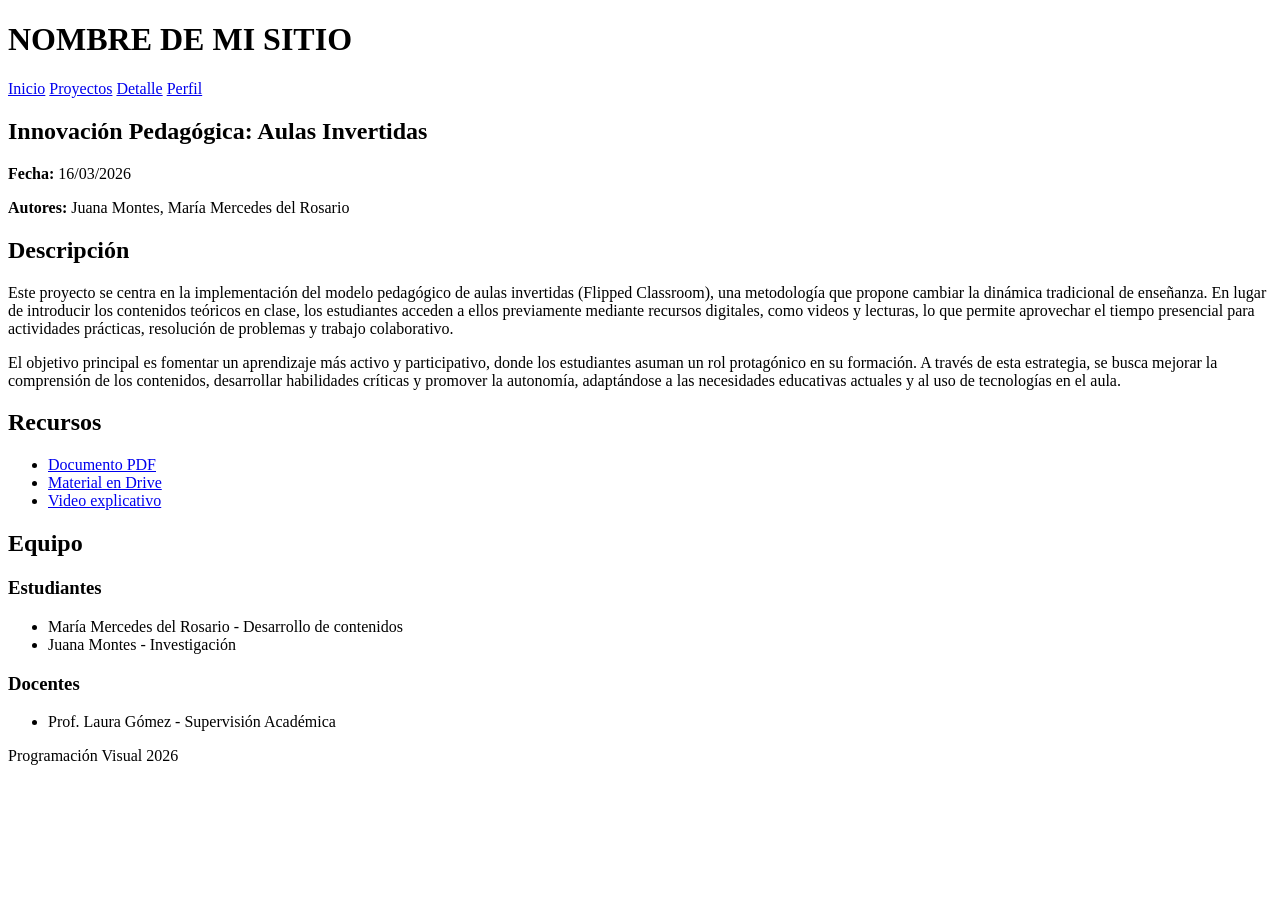
==== detalle.html @ 0c63d80c "Css a medias" ====
<!doctype html>
<html lang="en">
  <head>
    <meta charset="UTF-8" />
    <meta name="viewport" content="width=device-width, initial-scale=1.0" />
    <title>Detalle</title>
  </head>
  <body>
    <header>
        <h1>NOMBRE DE MI SITIO</h1>
      <nav>
        <a href="index.html">Inicio</a>
        <a href="proyectos.html">Proyectos</a>
        <a href="detalle.html">Detalle</a>
        <a href="perfil.html">Perfil</a>
      </nav>
    </header>

    <main>
      <section>
        <h2>Innovación Pedagógica: Aulas Invertidas</h2>
        <p><strong>Fecha:</strong> 16/03/2026</p>
        <p>
          <strong>Autores:</strong> Juana Montes, María Mercedes del Rosario
        </p>
      </section>

      <section>
        <h2>Descripción</h2>
        <p>
          Este proyecto se centra en la implementación del modelo pedagógico de
          aulas invertidas (Flipped Classroom), una metodología que propone
          cambiar la dinámica tradicional de enseñanza. En lugar de introducir
          los contenidos teóricos en clase, los estudiantes acceden a ellos
          previamente mediante recursos digitales, como videos y lecturas, lo
          que permite aprovechar el tiempo presencial para actividades
          prácticas, resolución de problemas y trabajo colaborativo.
        </p>
        <p>
          El objetivo principal es fomentar un aprendizaje más activo y
          participativo, donde los estudiantes asuman un rol protagónico en su
          formación. A través de esta estrategia, se busca mejorar la
          comprensión de los contenidos, desarrollar habilidades críticas y
          promover la autonomía, adaptándose a las necesidades educativas
          actuales y al uso de tecnologías en el aula.
        </p>
      </section>
      <section>
        <h2>Recursos</h2>
        <ul>
          <li><a href="#">Documento PDF</a></li>
          <li><a href="#">Material en Drive</a></li>
          <li>
            <a href="https://www.youtube.com" target="_blank"
              >Video explicativo</a
            >
          </li>
        </ul>
      </section>
      <section>
        <h2>Equipo</h2>
        <h3>Estudiantes</h3>
        <ul>
          <li>María Mercedes del Rosario - Desarrollo de contenidos</li>
          <li>Juana Montes - Investigación</li>
        </ul>
        <h3>Docentes</h3>
        <ul>
          <li>Prof. Laura Gómez - Supervisión Académica</li>
        </ul>
      </section>
    </main>
    <footer>
      <p>Programación Visual 2026</p>
    </footer>
  </body>
</html>
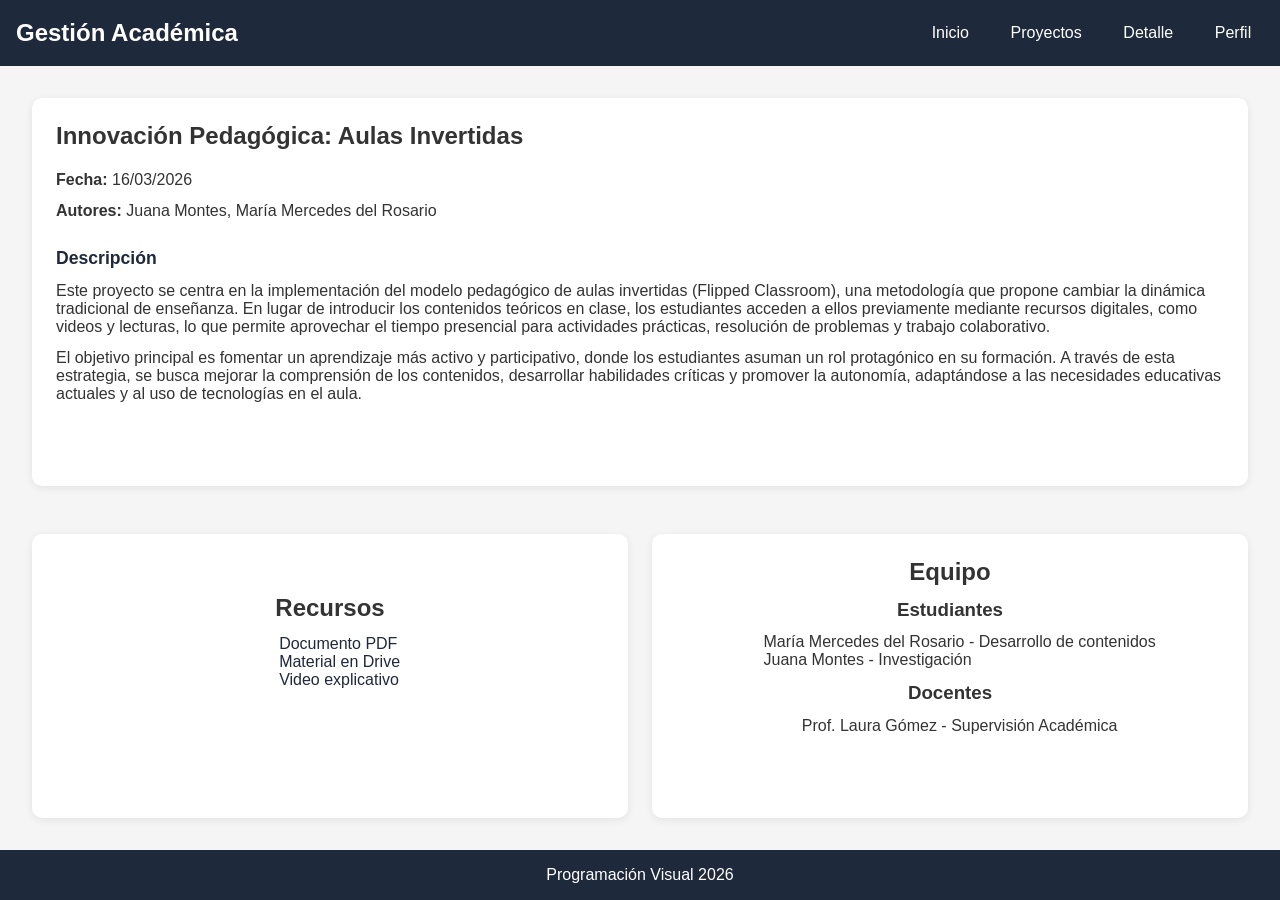
==== commit 06378513: "css casi completo" ====
--- a/detalle.html
+++ b/detalle.html
@@ -4,10 +4,11 @@
     <meta charset="UTF-8" />
     <meta name="viewport" content="width=device-width, initial-scale=1.0" />
     <title>Detalle</title>
+    <link rel="stylesheet" href="css/style1.css" />
   </head>
   <body>
     <header>
-        <h1>NOMBRE DE MI SITIO</h1>
+      <h1>Gestión Académica</h1>
       <nav>
         <a href="index.html">Inicio</a>
         <a href="proyectos.html">Proyectos</a>
@@ -17,16 +18,13 @@
     </header>
 
     <main>
-      <section>
+      <section class="detalle-proyecto">
         <h2>Innovación Pedagógica: Aulas Invertidas</h2>
         <p><strong>Fecha:</strong> 16/03/2026</p>
         <p>
           <strong>Autores:</strong> Juana Montes, María Mercedes del Rosario
         </p>
-      </section>
-
-      <section>
-        <h2>Descripción</h2>
+        <h3>Descripción</h3>
         <p>
           Este proyecto se centra en la implementación del modelo pedagógico de
           aulas invertidas (Flipped Classroom), una metodología que propone
@@ -45,30 +43,32 @@
           actuales y al uso de tecnologías en el aula.
         </p>
       </section>
-      <section>
-        <h2>Recursos</h2>
-        <ul>
-          <li><a href="#">Documento PDF</a></li>
-          <li><a href="#">Material en Drive</a></li>
-          <li>
-            <a href="https://www.youtube.com" target="_blank"
-              >Video explicativo</a
-            >
-          </li>
-        </ul>
-      </section>
-      <section>
-        <h2>Equipo</h2>
-        <h3>Estudiantes</h3>
-        <ul>
-          <li>María Mercedes del Rosario - Desarrollo de contenidos</li>
-          <li>Juana Montes - Investigación</li>
-        </ul>
-        <h3>Docentes</h3>
-        <ul>
-          <li>Prof. Laura Gómez - Supervisión Académica</li>
-        </ul>
-      </section>
+      <div class="info-extra">
+        <section class="recursos">
+          <h2>Recursos</h2>
+          <ul>
+            <li><a href="#">Documento PDF</a></li>
+            <li><a href="#">Material en Drive</a></li>
+            <li>
+              <a href="https://www.youtube.com" target="_blank"
+                >Video explicativo</a
+              >
+            </li>
+          </ul>
+        </section>
+        <section class="equipo">
+          <h2>Equipo</h2>
+          <h3>Estudiantes</h3>
+          <ul>
+            <li>María Mercedes del Rosario - Desarrollo de contenidos</li>
+            <li>Juana Montes - Investigación</li>
+          </ul>
+          <h3>Docentes</h3>
+          <ul>
+            <li>Prof. Laura Gómez - Supervisión Académica</li>
+          </ul>
+        </section>
+      </div>
     </main>
     <footer>
       <p>Programación Visual 2026</p>
--- a/css/style1.css
+++ b/css/style1.css
@@ -0,0 +1,268 @@
+/*
+*{
+    margin: 0;
+    padding: 0;
+    box-sizing: border-box;
+}
+
+body{
+    background-color: darkslateblue;
+    color: white;
+    font-family:'Lucida Sans', 'Lucida Sans Regular', 'Lucida Grande', 'Lucida Sans Unicode', Geneva, Verdana, sans-serif;
+    
+}
+/* layout general 
+body {
+    display: grid;
+    grid-template-rows: auto 1fr auto;
+    min-height: 100vh;
+}
+
+.layout {
+    display: grid;
+    grid-template-columns: 3fr 1fr;
+    grid-template-rows: auto 1fr;
+    gap: 20px;
+    padding: 20px;
+}
+.bienvenida {
+    grid-column: 1 / 3;  ocupa todo arriba 
+    padding: 20px;
+}
+
+
+
+.novedades {
+
+    grid-column: 2 / 3;
+    background: white;
+    padding: 15px;
+    border-radius: 10px;
+    box-shadow: 0 4px 8px rgba(0,0,0,0.1);
+    color: #1e1e2f;
+   
+}
+.novedades ul{
+    display: flex;
+    flex-direction: column;
+    padding: 10px;
+    justify-content: space-between;
+    margin: 10px;
+}
+.estadisticas {
+   display: grid;
+   grid-template-columns: repeat(3,1fr);
+   grid-template-rows: auto 1fr;
+}
+.estadisticas h2{
+    padding:15px;
+    grid-column: 2;
+    text-align: center;
+}
+.card {
+    background: white;
+    padding: 15px;
+    border-radius: 10px;
+    box-shadow: 0 4px 8px rgba(0,0,0,0.1);
+    color:#1e1e2f;
+   display: flex;
+   flex-direction: column;
+   justify-content: space-around;
+   text-align: center;
+   transition: transform 0.2s;
+    background-color: #1e1e2f;
+    color: white;
+
+}
+.card:hover {
+    transform: translateY(-5px);
+    box-shadow: 0 0 15px rgba(0,212,255,0.7);
+}
+.cards{
+    display: grid;
+    grid-template-columns: repeat(3, 1fr);
+    gap:20px;
+    grid-auto-rows: 120px;
+    grid-column: 1/4;
+    
+}
+header {
+    background-color: #1e1e2f;
+    color: white;
+    padding: 15px;
+    display: flex;
+    flex-direction: row;
+    justify-content: space-between;
+}
+
+footer{
+    padding: 20px;
+}
+nav {
+    display: flex;
+    gap: 20px;
+    align-items: center;
+}
+nav a{
+    text-decoration: none;
+    color: white;
+    margin-right: 15px;
+    font-weight: bold;
+}
+nav a:hover {
+    color: #00d4ff;
+}*/
+/*css detalle.htlm*/
+/* RESET BÁSICO */
+* {
+  margin: 0;
+  padding: 0;
+  box-sizing: border-box;
+}
+
+body {
+  font-family: Arial, sans-serif;
+  background-color: #f5f5f5;
+  color: #333;
+
+  /* 👇 GRID PRINCIPAL */
+  display: grid;
+  grid-template-areas:
+    "header"
+    "main"
+    "footer";
+  grid-template-rows: auto 1fr auto;
+  min-height: 100vh;
+}
+
+/* ================= HEADER ================= */
+header {
+  grid-area: header;
+  background-color: #1e293b;
+  color: white;
+  padding: 1rem;
+
+  /* FLEX: título + nav */
+  display: flex;
+  justify-content: space-between;
+  align-items: center;
+  flex-wrap: wrap;
+}
+
+header h1 {
+  font-size: 1.5rem;
+}
+
+/* NAV con FLEX */
+nav {
+  display: flex;
+  gap: 1rem;
+}
+
+nav a {
+  color: white;
+  text-decoration: none;
+  padding: 0.5rem 0.8rem;
+  border-radius: 5px;
+  transition: 0.2s;
+}
+
+nav a:hover {
+  background-color: #334155;
+}
+
+/* ================= MAIN ================= */
+main {
+  grid-area: main;
+  padding: 2rem;
+
+  /* GRID para secciones */
+  display: grid;
+  gap: 1.5rem;
+}
+
+/* cada section como “caja” */
+section {
+  background: white;
+  padding: 1.5rem;
+  border-radius: 10px;
+  box-shadow: 0 2px 8px rgba(0, 0, 0, 0.08);
+
+  /* FLEX interno (opcional pero útil) */
+  display: flex;
+  flex-direction: column;
+  gap: 0.8rem;
+}
+
+/* listas más limpias */
+ul {
+  padding-left: 1.2rem;
+}
+
+/* ================= FOOTER ================= */
+footer {
+  grid-area: footer;
+  background-color: #1e293b;
+  color: white;
+  text-align: center;
+  padding: 1rem;
+}
+
+.detalle-proyecto {
+  background: white;
+  padding: 1.5rem;
+  border-radius: 10px;
+  box-shadow: 0 2px 8px rgba(0, 0, 0, 0.08);
+
+  display: flex;
+  flex-direction: column;
+  gap: 0.8rem;
+}
+
+.detalle-proyecto h2 {
+  margin-bottom: 0.5rem;
+}
+
+.detalle-proyecto h3 {
+  margin-top: 1rem;
+  font-size: 1.1rem;
+  color: #1e293b;
+}
+
+.info-extra {
+  display: grid;
+  grid-template-columns: 1fr 1fr;
+  gap: 1.5rem;
+  margin-top: 1.5rem;
+}
+
+/* estilo de cada bloque 
+.recursos,
+.equipo {
+  background: white;
+  padding: 1.5rem;
+  border-radius: 10px;
+  box-shadow: 0 2px 8px rgba(0, 0, 0, 0.08);
+}*/
+
+a {
+  color: #1e293b;
+  text-decoration: none;
+  transition: 0.2s;
+}
+
+a:hover {
+  color: #0f172a;
+  text-decoration: underline;
+}
+
+.info-extra section{
+    display: flex;
+    align-items: center;
+}
+.recursos{
+    padding-top: 60px;
+}
+.info-extra section li{
+    list-style: none;
+}
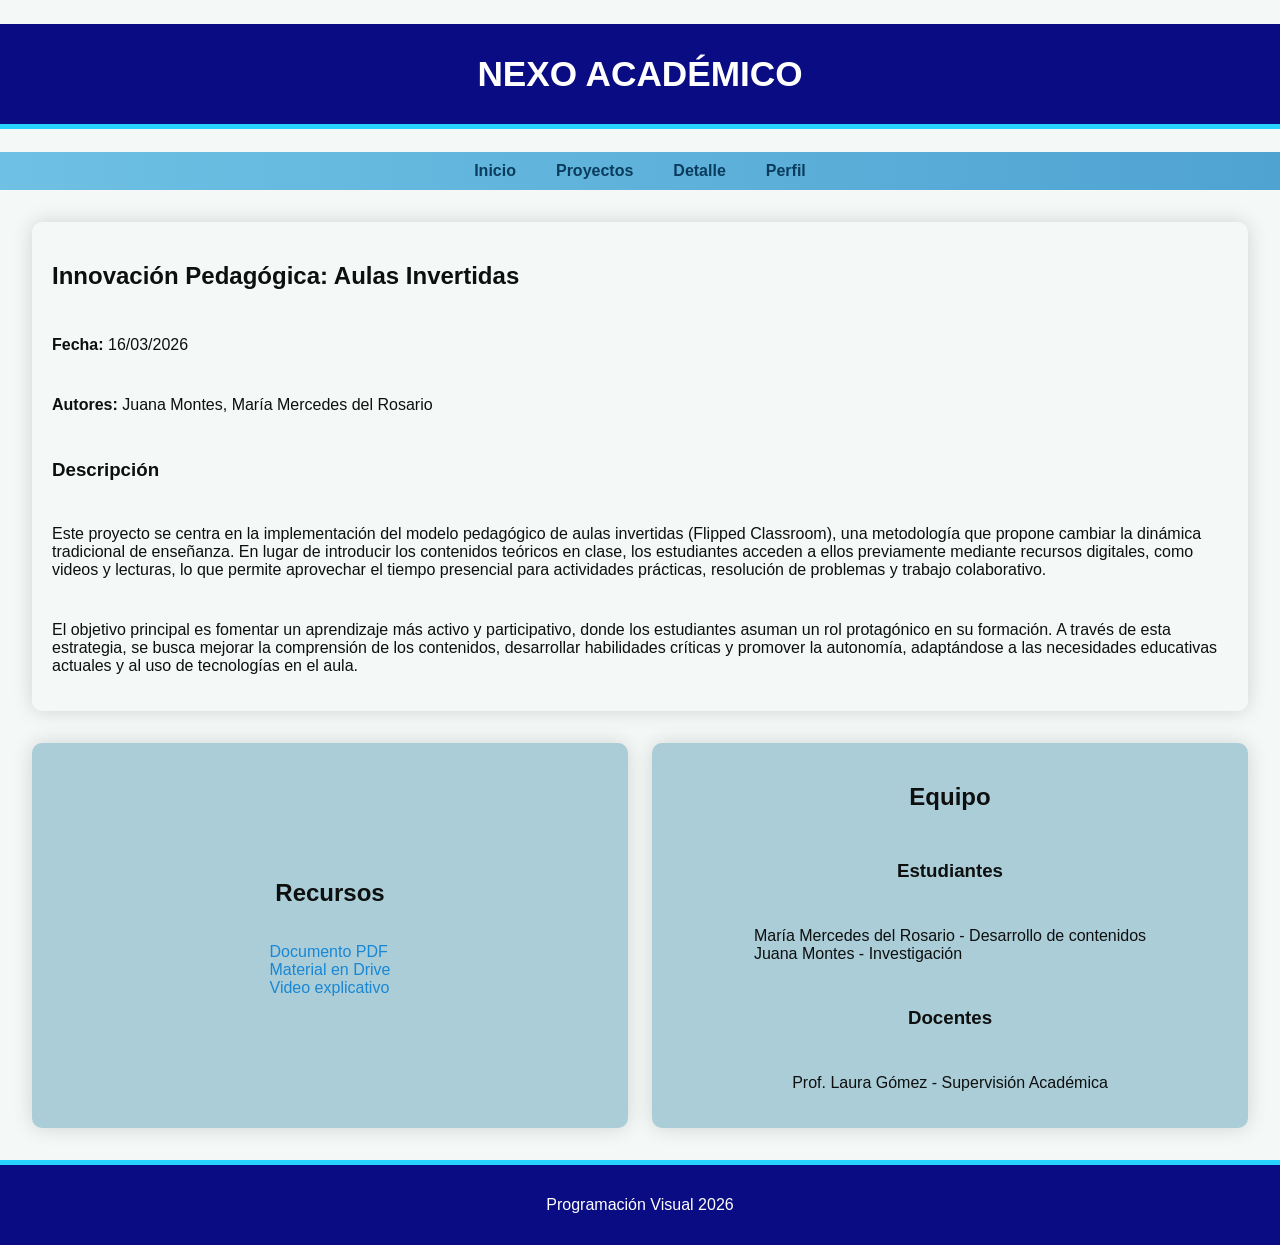
==== commit 49b0148c: "Cierre del css de la otra pagina" ====
--- a/detalle.html
+++ b/detalle.html
@@ -8,8 +8,8 @@
   </head>
   <body>
     <header>
-      <h1>Gestión Académica</h1>
-      <nav>
+      <h1 id="main-title">Nexo Académico</h1>
+      <nav class="menu">
         <a href="index.html">Inicio</a>
         <a href="proyectos.html">Proyectos</a>
         <a href="detalle.html">Detalle</a>
--- a/css/style1.css
+++ b/css/style1.css
@@ -114,6 +114,22 @@
 }*/
 /*css detalle.htlm*/
 /* RESET BÁSICO */
+
+
+/*CSS BASADO EN EL DE NICOLE*/
+:root {
+  --fuente-grupo: 'Lucida Sans', 'Lucida Sans Regular', 'Lucida Grande',
+    'Lucida Sans Unicode', Geneva, Verdana, sans-serif;
+
+  --blanco: #ffffff;
+  --azul-principal: #0a0c83;
+  --azul-secundario: #1987d4;
+  --celeste-fondo: #f4f8f6;
+  --texto-oscuro: #0e0f0f;
+  --sombra: 0px 0px 20px rgba(0, 0, 0, 0.15);
+}
+
+/* ================= BASE ================= 
 * {
   margin: 0;
   padding: 0;
@@ -121,148 +137,346 @@
 }
 
 body {
-  font-family: Arial, sans-serif;
-  background-color: #f5f5f5;
-  color: #333;
-
-  /* 👇 GRID PRINCIPAL */
+  font-family: var(--fuente-grupo);
+  background-color: var(--celeste-fondo);
+  color: var(--texto-oscuro);
   display: grid;
-  grid-template-areas:
-    "header"
-    "main"
-    "footer";
   grid-template-rows: auto 1fr auto;
   min-height: 100vh;
-}
-
-/* ================= HEADER ================= */
+  gap: 20px;
+}
+main {
+  padding: 2rem;
+  display: grid;
+  gap: 2rem; }
+  /* antes 1.5 */
+
+/* ================= HEADER COMPARTIDO ================= 
 header {
-  grid-area: header;
-  background-color: #1e293b;
-  color: white;
-  padding: 1rem;
-
-  /* FLEX: título + nav */
+  background-color: rgb(10, 12, 131);
+  color: var(--blanco);
+  padding: 20px;
+
   display: flex;
   justify-content: space-between;
   align-items: center;
   flex-wrap: wrap;
+
+  border-bottom: 5px solid #27d4ff;
 }
 
 header h1 {
-  font-size: 1.5rem;
-}
-
-/* NAV con FLEX */
+  font-size: 1.8rem;
+}
+
 nav {
   display: flex;
-  gap: 1rem;
+  gap: 15px;
 }
 
 nav a {
-  color: white;
+  color: var(--blanco);
   text-decoration: none;
-  padding: 0.5rem 0.8rem;
+  padding: 6px 10px;
   border-radius: 5px;
-  transition: 0.2s;
 }
 
 nav a:hover {
-  background-color: #334155;
-}
-
-/* ================= MAIN ================= */
-main {
-  grid-area: main;
-  padding: 2rem;
-
-  /* GRID para secciones */
-  display: grid;
-  gap: 1.5rem;
-}
-
-/* cada section como “caja” */
-section {
-  background: white;
-  padding: 1.5rem;
+  background-color: rgba(255, 255, 255, 0.2);
+}
+
+/* ================= FOOTER ================= 
+footer {
+  background-color: rgb(10, 12, 131);
+  color: var(--blanco);
+  text-align: center;
+  padding: 15px;
+}
+
+/* ================= Detalle.html ================= 
+.detalle-proyecto {
+  background-color: var(--blanco);
+  padding: 20px;
   border-radius: 10px;
-  box-shadow: 0 2px 8px rgba(0, 0, 0, 0.08);
-
-  /* FLEX interno (opcional pero útil) */
+  box-shadow: 0px 0px 20px rgba(0, 0, 0, 0.15);
+
   display: flex;
   flex-direction: column;
-  gap: 0.8rem;
-}
-
-/* listas más limpias */
-ul {
-  padding-left: 1.2rem;
-}
-
-/* ================= FOOTER ================= */
-footer {
-  grid-area: footer;
-  background-color: #1e293b;
-  color: white;
-  text-align: center;
-  padding: 1rem;
-}
-
-.detalle-proyecto {
-  background: white;
-  padding: 1.5rem;
-  border-radius: 10px;
-  box-shadow: 0 2px 8px rgba(0, 0, 0, 0.08);
-
-  display: flex;
-  flex-direction: column;
-  gap: 0.8rem;
+  gap: 10px;
 }
 
 .detalle-proyecto h2 {
-  margin-bottom: 0.5rem;
+  color: rgb(10, 12, 131);
 }
 
 .detalle-proyecto h3 {
-  margin-top: 1rem;
-  font-size: 1.1rem;
-  color: #1e293b;
+  color: var(--azul);
 }
 
 .info-extra {
   display: grid;
   grid-template-columns: 1fr 1fr;
   gap: 1.5rem;
-  margin-top: 1.5rem;
-}
-
-/* estilo de cada bloque 
+}
+.info-extra h2{
+  color: #1e293b;
+
+}
 .recursos,
 .equipo {
-  background: white;
-  padding: 1.5rem;
+  background-color: var(--blanco);
+  padding: 20px;
   border-radius: 10px;
-  box-shadow: 0 2px 8px rgba(0, 0, 0, 0.08);
-}*/
-
-a {
-  color: #1e293b;
+  box-shadow: 0px 0px 20px rgba(0, 0, 0, 0.15);
+
+  display: flex;
+  flex-direction: column;
+  gap: 10px;
+}
+
+.recursos ul,
+.equipo ul {
+  list-style: none;
+  padding-left: 0;
+}
+
+.recursos li,
+.equipo li {
+  display: flex;
+  gap: 8px;
+}
+
+.recursos a,
+.equipo a {
   text-decoration: none;
-  transition: 0.2s;
-}
-
-a:hover {
-  color: #0f172a;
+  color: var(--azul);
+}
+
+.recursos a:hover,
+.equipo a:hover {
   text-decoration: underline;
 }
 
-.info-extra section{
-    display: flex;
+*/
+/*CSS DE DEBORA*/
+:root {
+    --fuente-grupo: 'Lucida Sans', 'Lucida Sans Regular', 'Lucida Grande', 'Lucida Sans Unicode', Geneva, Verdana, sans-serif;
+    --blanco: #ffffff;
+    --azul: #1987d4;
+    --celeste-fondo: #f4f8f6;
+    --texto-oscuro: #0e0f0f;
+}
+
+body { 
+    background-color: var(--celeste-fondo); 
+    margin: 0;
+    font-family: var(--fuente-grupo);
+    color: var(--texto-oscuro);
+}
+
+
+main {
+  padding: 2rem;
+  display: grid;
+  gap: 2rem; }
+#main-title {
+    color: var(--blanco);               
+    text-align: center;       
+    font-size: 2.2rem;        
+    padding: 30px 10px;
+    text-transform: uppercase; 
+    background-color: rgb(10, 12, 131);
+    border-bottom: 5px solid #27d4ff; /* El toque de color que usa NEXOS */
+} 
+
+#filter-p{
+    font-size: 18px;
+    display: flex;
+    justify-content: center;
     align-items: center;
-}
+    gap: 15px;
+    padding: 10px;
+    color: var(--blanco); 
+    background-color: rgb(10, 12, 131);
+}
+#title-h2{
+    color: var(--blanco); 
+    background-color: rgb(10, 12, 131);
+    text-align: center;
+    margin: 0;
+    padding: 0;
+}
+
+.contenedor-proyectos{
+    display: flex;
+    align-items: stretch;
+    gap: 5px;
+}
+.proyecto{
+    background-color: rgb(124, 155, 247);
+    text-align: center;
+    width:300px;
+    margin: 2px;
+    padding: 10px 10px;
+    box-shadow: 0px 0px 30px #0006;
+    border-radius: 8px;
+}
+.proyect-img{
+    width: 150px;
+    height: 150px;
+    border-radius: 100%;
+}
+.card_title{
+    margin: 0;
+    font-size: 20px;
+}
+.card_content{
+    font-size: 16px;
+    text-align: center;
+    padding: 10px;
+    padding-bottom: 0;
+    margin: 0;
+}
+/* MENÚ */
+.menu {
+    display: flex;
+    justify-content: center;
+    gap: 40px;
+    background: linear-gradient(to right, #6ec1e4, #4fa3d1);
+    padding: 10px;
+}
+
+.menu a {
+    text-decoration: none;
+    color: #0b3c5d;
+    font-weight: bold;
+}
+
+.menu a:hover {
+  background-color: rgba(255, 255, 255, 0.2);
+  transform: translateY(-2px);
+}
+/*perfil*/
+.contenedor {
+    display: grid;
+    grid-template-columns: 1fr 2fr 1fr;
+    gap: 20px;
+    padding: 40px;
+}
+/*columna izquierda */
+.izquierda{
+    background: rgb(171, 205, 216);
+    padding: 20px;
+    border-radius: 10px;
+}
+/*columna central*/
+.centro {
+    text-align: center;
+}
+
+.centro button {
+     padding: 10px 20px;
+    border: 2px solid #5aa0f0;
+    background: transparent;
+    color: #5aa0f0;
+    border-radius: 20px;
+    cursor: pointer;
+}
+.centro button:hover {
+    background: #5aa0f0;
+    color: rgb(151, 224, 229);
+}
+
+.derecha {
+    background: rgb(171, 205, 216);
+    color: rgb(2, 8, 12);
+    text-align: center;
+    padding: 20px;
+    border-radius: 10px;
+    }
+.derecha img {
+    width: 120px;
+    height: 120px;
+    border-radius: 50%;
+    margin-bottom: 10px;
+}
+footer{
+    background-color: rgb(10, 12, 131);
+    color: white;
+    text-align: center;
+    padding: 15px;
+    border-top: 5px solid #27d4ff;
+    font-size: 16px;
+}
+/*detale*/
+/* ================= Detalle.html ================= */
+.detalle-proyecto {
+ 
+  padding: 20px;
+  border-radius: 10px;
+  box-shadow: 0px 0px 20px rgba(0, 0, 0, 0.15);
+
+  display: flex;
+  flex-direction: column;
+  gap: 10px;
+}
+
+
+
+.info-extra {
+  display: grid;
+  grid-template-columns: 1fr 1fr;
+  gap: 1.5rem;
+}
+
 .recursos{
-    padding-top: 60px;
-}
-.info-extra section li{
-    list-style: none;
+  display: flex;
+  flex-direction: column;
+  align-items: center;
+  justify-content: center;
+  background-color: var(--blanco);
+  background: rgb(171, 205, 216);
+  padding: 20px;
+  border-radius: 10px;
+  box-shadow: 0px 0px 20px rgba(0, 0, 0, 0.15);
+}
+.equipo {
+  background-color: var(--blanco);
+  background: rgb(171, 205, 216);
+  padding: 20px;
+  border-radius: 10px;
+  box-shadow: 0px 0px 20px rgba(0, 0, 0, 0.15);
+
+  display: flex;
+  flex-direction: column;
+  align-items: center;
+  text-align: center;
+  gap: 10px;
+}
+
+.recursos ul,
+.equipo ul {
+  list-style: none;
+  padding-left: 0;
+}
+
+.recursos li,
+.equipo li {
+  display: flex;
+  gap: 8px;
+}
+
+.recursos a,
+.equipo a {
+  text-decoration: none;
+  color: var(--azul);
+}
+
+
+
+.recursos:hover,
+.equipo:hover,
+.detalle-proyecto:hover {
+  transform: translateY(-3px);
+  box-shadow: 0px 10px 25px rgba(0, 0, 0, 0.2);
 }
